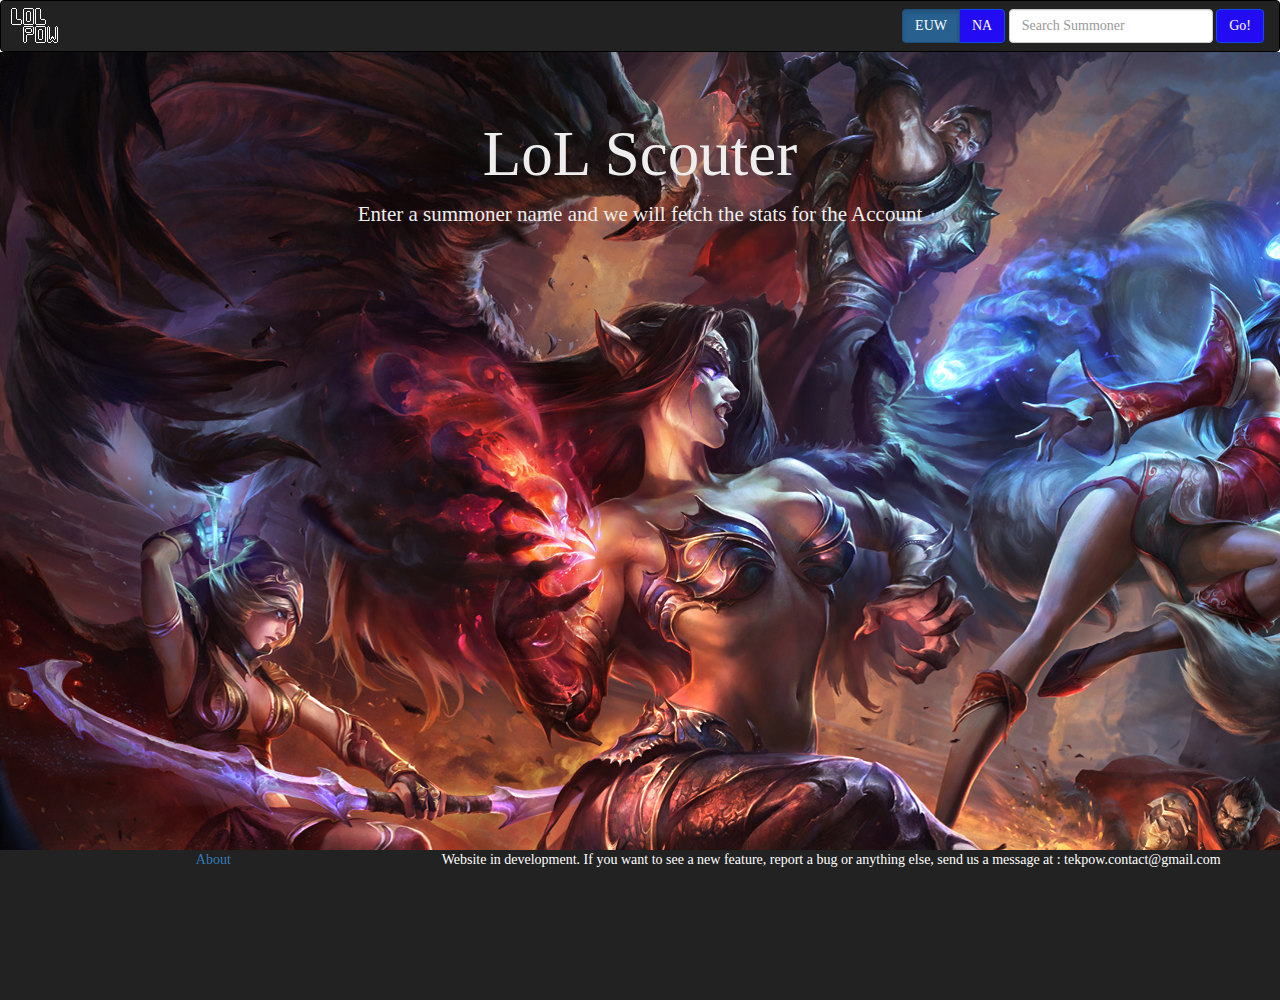
==== js version/index.html @ 0c18b91a "new architecture" ====
<!DOCTYPE HTML>

<!--   /\  /\_   _  __ _  ___     /\/\   __ _ _ __ ___ ___  __ _ _   _                                
      / /_/ / | | |/ _` |/ _ \   /    \ / _` | '__/ __/ _ \/ _` | | | |                               
     / __  /| |_| | (_| | (_) | / /\/\ \ (_| | | | (_|  __/ (_| | |_| |                               
     \/ /_/  \__,_|\__, |\___/  \/    \/\__,_|_|  \___\___|\__,_|\__,_|                               
                   |___/                                                 -->

<html lang="en">
  <title>LolPow</title>
  <head>
    <meta charset="utf-8" />

    <!-- Cascading Stylesheets -->
    <link href="css/bootstrap.css" rel="stylesheet" type="text/css">
    <link href="css/hugo.css" rel="stylesheet" type="text/css">
    <link href="css/dropdown.css" rel="stylesheet" type="text/css">
    <link href="css/navbar.css" rel="stylesheet" type="text/css">

    <!-- Site Icon -->
    <link href="res/ico/Tray_32.png" rel="shortcut icon">

    <!-- Scripts -->
    <script src="https://ajax.googleapis.com/ajax/libs/jquery/1.11.2/jquery.min.js"></script>
    <script src="https://maxcdn.bootstrapcdn.com/bootstrap/3.3.4/js/bootstrap.min.js"></script>
  </head>

  <div class="all">

    <!-- NavBar -->
    <nav class="navbar navbar-inverse">
      <div class="container-fluid">
	
        <div class="navbar-header">
          <a class="navbar-brand" href="index.html">
            <img src="res/ico/logo2.png">
          </a>
        </div>

        <form class="navbar-form navbar-right" method="get" action="scouter/index.php">
          <div class="form-group">
	    
	    <div class="btn-group" data-toggle="buttons">
	      <label class="btn btn-primary active">
		<input type="radio" name="region" value="euw" id="option1" autocomplete="off" checked> EUW
	      </label>
	      <label class="btn btn-primary">
		<input type="radio" name="region" value="na" id="option2" autocomplete="off"> NA
	      </label>
	    </div>

            <input type="text" class="form-control" name="player" placeholder="Search Summoner">
            <button title="Get Stats" type="submit" class="btn btn-default">Go!</button>
          </div>
        </form>
      </div>
    </nav>

    <!-- Jumbotron -->
    <div class="jumbotron">
      <div class="text-center">
	<h1 class="text-center">LoL Scouter</h1>
	<p class="text-center"> Enter a summoner name and we will fetch the stats for the Account</p>
      </div>
    </div>

    <!-- Footer -->
    <div class="footer">
      <div class="col-md-4">
        <a class="about" href="about/index.html"><p class="text-center">About</p></a>
      </div>
      <div class="col-md-8"
      <p class="text-center"><font color="white">Website in development. If you want to see a new feature, report a bug or anything else, send us a message at : tekpow.contact@gmail.com</font></p>
    </div>
  </div>
---- js version/css/hugo.css ----
.navbar-brand {
  float: left;
  height: 150px;
  padding: 15px 15px;
  font-size: 18px;
  line-height: 20px;
}

.navbar {
    margin-bottom: 0px;
}

.btn-default {
    color: #FFFFFF;
    background-color: #230CF3;
    border-color: #0C4DF3;
}

.btn-primary {
    color: #FFFFFF;
    background-color: #230CF3;
    border-color: #0C4DF3;
}

.logo {
    position: absolute;
    up: 5px;
    left: 5px;
}

.jumbotron {
    height: 798px;
    margin-bottom: 0px;
    background-color: #EEE;
    background: url('../res/jumbo/jumbo.jpg');
    color: #EEE;
}

.footer {
    height: 150px;
    background-color: #222;
    border-color: #FFFFFF;
}

@font-face {
    font-family: 'Exo';
    src: url('http://tekpow.olympe.in/res/fonts/exo/Exo-Regular.otf');
}

.form1 {
    position: absolute;
    right: 100px;
}

.all {
    font-family: 'Exo';
    margin-left: auto;
    margin-right: auto;
}

.region {
    position: absolute;
    top: 7px;
    right: 450px;
}
---- js version/css/dropdown.css ----
/* @import url('demo.css'); */
@import url('font-awesome.css');

/* GLOBALS */

*,
*:after,
*:before {
    -webkit-box-sizing: border-box;
    -moz-box-sizing: border-box;
    box-sizing: border-box;
    padding: 0;
    margin: 0;
}

::selection {
    background: transparent; 
}

::-moz-selection {
    background: transparent; 
}

.wrapper-demo {
    margin: 60px 0 0 0;
    *zoom: 1;
    font-weight: 400;
}

.wrapper-demo:after {
    clear: both;
    content: "";
    display: table;
}

/* DEMO 1 */

.wrapper-dropdown-1 {
    /* Size and position */
    position: relative; /* Enable absolute positionning for children and pseudo elements */
    width: 200px;
    padding: 10px;
    margin: 0 auto;

    /* Styles */
    background: #9bc7de;
    color: #fff;
    outline: none;
    cursor: pointer;

    /* Font settings */
    font-weight: bold;
}

.wrapper-dropdown-1:after {
    content: "";
    width: 0;
    height: 0;
    position: absolute;
    right: 16px;
    top: 50%;
    margin-top: -6px;
    border-width: 6px 0 6px 6px;
    border-style: solid;
    border-color: transparent #fff;    
}

.wrapper-dropdown-1 .dropdown {
    /* Size & position */
    position: absolute;
    top: 100%;
    left: 0;
    right: 0;

    /* Styles */
    background: #fff;
    list-style: none;
    font-weight: normal; /* Cancels previous font-weight: bold; */

    /* Hiding */
    opacity: 0;
    pointer-events: none;
}

.wrapper-dropdown-1 .dropdown li a {
    display: block;
    text-decoration: none;
    color: #9e9e9e;
    padding: 10px 20px;
}

/* Hover state */
.wrapper-dropdown-1 .dropdown li:hover a {
    background: #f3f8f8;
}

/* Active state */
.wrapper-dropdown-1.active .dropdown {
    opacity: 1;
    pointer-events: auto;
}

.wrapper-dropdown-1.active:after {
    border-color: #9bc7de transparent;
    border-width: 6px 6px 0 6px ;
    margin-top: -3px;
}

.wrapper-dropdown-1.active {
  background: #9bc7de;
  background: -moz-linear-gradient(left,  #9bc7de 0%, #9bc7de 78%, #ffffff 78%, #ffffff 100%);
  background: -webkit-gradient(linear, left top, right top, color-stop(0%,#9bc7de), color-stop(78%,#9bc7de), color-stop(78%,#ffffff), color-stop(100%,#ffffff));
  background: -webkit-linear-gradient(left,  #9bc7de 0%,#9bc7de 78%,#ffffff 78%,#ffffff 100%);
  background: -o-linear-gradient(left,  #9bc7de 0%,#9bc7de 78%,#ffffff 78%,#ffffff 100%);
  background: -ms-linear-gradient(left,  #9bc7de 0%,#9bc7de 78%,#ffffff 78%,#ffffff 100%);
  background: linear-gradient(to right,  #9bc7de 0%,#9bc7de 78%,#ffffff 78%,#ffffff 100%);
  filter: progid:DXImageTransform.Microsoft.gradient( startColorstr='#9bc7de', endColorstr='#ffffff',GradientType=1 );
}

/* No CSS3 support */

.no-opacity       .wrapper-dropdown-1 .dropdown,
.no-pointerevents .wrapper-dropdown-1 .dropdown {
    display: none;
    opacity: 1; /* If opacity support but no pointer-events support */
    pointer-events: auto; /* If pointer-events support but no pointer-events support */
}

.no-opacity       .wrapper-dropdown-1.active .dropdown,
.no-pointerevents .wrapper-dropdown-1.active .dropdown {
    display: block;
}

/* DEMO 2 */

.wrapper-dropdown-2 {
    /* Size and position */
    position: relative; /* Enable absolute positionning for children and pseudo elements */
    width: 200px;
    margin: 0 auto;
    padding: 10px 15px;

    /* Styles */
    background: #fff;
    border-left: 5px solid grey;
    cursor: pointer;
    outline: none;
}

.wrapper-dropdown-2:after {
    content: "";
    width: 0;
    height: 0;
    position: absolute;
    right: 16px;
    top: 50%;
    margin-top: -3px;
    border-width: 6px 6px 0 6px;
    border-style: solid;
    border-color: grey transparent;
}

.wrapper-dropdown-2 .dropdown {
  /* Size & position */
    position: absolute;
    top: 100%;
    left: -5px;
    right: 0px;

    /* Styles */
    background: white;
    -webkit-transition: all 0.3s ease-out;
    -moz-transition: all 0.3s ease-out;
    -ms-transition: all 0.3s ease-out;
    -o-transition: all 0.3s ease-out;
    transition: all 0.3s ease-out;
    list-style: none;

    /* Hiding */
    opacity: 0;
    pointer-events: none;
}

.wrapper-dropdown-2 .dropdown li a {
    display: block;
    text-decoration: none;
    color: #333;
    border-left: 5px solid;
    padding: 10px;
    -webkit-transition: all 0.3s ease-out;
    -moz-transition: all 0.3s ease-out;
    -ms-transition: all 0.3s ease-out;
    -o-transition: all 0.3s ease-out;
    transition: all 0.3s ease-out;
}

.wrapper-dropdown-2 .dropdown li:nth-child(1) a { 
    border-left-color: #00ACED;
}

.wrapper-dropdown-2 .dropdown li:nth-child(2) a {
    border-left-color: #4183C4;
}

.wrapper-dropdown-2 .dropdown li:nth-child(3) a {
    border-left-color: #3B5998;
}

.wrapper-dropdown-2 .dropdown li i {
    margin-right: 5px;
    color: inherit;
    vertical-align: middle;
}

/* Hover state */

.wrapper-dropdown-2 .dropdown li:hover a {
    color: grey;
}

/* Active state */

.wrapper-dropdown-2.active:after {
    border-width: 0 6px 6px 6px;
}

.wrapper-dropdown-2.active .dropdown {
    opacity: 1;
    pointer-events: auto;
}

/* No CSS3 support */

.no-opacity       .wrapper-dropdown-2 .dropdown,
.no-pointerevents .wrapper-dropdown-2 .dropdown {
    display: none;
    opacity: 1; /* If opacity support but no pointer-events support */
    pointer-events: auto; /* If pointer-events support but no pointer-events support */
}

.no-opacity       .wrapper-dropdown-2.active .dropdown,
.no-pointerevents .wrapper-dropdown-2.active .dropdown {
    display: block;
}

/* DEMO 3 */

.wrapper-dropdown-3 {
    /* Size and position */
    position: relative;
    width: 200px;
    margin: 0 auto;
    padding: 10px;

    /* Styles */
    background: #fff;
    border-radius: 7px;
    border: 1px solid rgba(0,0,0,0.15);
    box-shadow: 0 1px 1px rgba(50,50,50,0.1);
    cursor: pointer;
    outline: none;

    /* Font settings */
    font-weight: bold;
    color: #8AA8BD;
}

.wrapper-dropdown-3:after {
    content: "";
    width: 0;
    height: 0;
    position: absolute;
    right: 15px;
    top: 50%;
    margin-top: -3px;
    border-width: 6px 6px 0 6px;
    border-style: solid;
    border-color: #8aa8bd transparent;
}

.wrapper-dropdown-3 .dropdown {
  /* Size & position */
    position: absolute;
    top: 140%;
    left: 0;
    right: 0;

    /* Styles */
    background: white;
    border-radius: inherit;
    border: 1px solid rgba(0,0,0,0.17);
    box-shadow: 0 0 5px rgba(0,0,0,0.1);
    font-weight: normal;
    -webkit-transition: all 0.5s ease-in;
    -moz-transition: all 0.5s ease-in;
    -ms-transition: all 0.5s ease-in;
    -o-transition: all 0.5s ease-in;
    transition: all 0.5s ease-in;
    list-style: none;

    /* Hiding */
    opacity: 0;
    pointer-events: none;
}

.wrapper-dropdown-3 .dropdown:after {
    content: "";
    width: 0;
    height: 0;
    position: absolute;
    bottom: 100%;
    right: 15px;
    border-width: 0 6px 6px 6px;
    border-style: solid;
    border-color: #fff transparent;    
}

.wrapper-dropdown-3 .dropdown:before {
    content: "";
    width: 0;
    height: 0;
    position: absolute;
    bottom: 100%;
    right: 13px;
    border-width: 0 8px 8px 8px;
    border-style: solid;
    border-color: rgba(0,0,0,0.1) transparent;    
}

.wrapper-dropdown-3 .dropdown li a {
    display: block;
    padding: 10px;
    text-decoration: none;
    color: #8aa8bd;
    border-bottom: 1px solid #e6e8ea;
    box-shadow: inset 0 1px 0 rgba(255,255,255,1);
    -webkit-transition: all 0.3s ease-out;
    -moz-transition: all 0.3s ease-out;
    -ms-transition: all 0.3s ease-out;
    -o-transition: all 0.3s ease-out;
    transition: all 0.3s ease-out;
}

.wrapper-dropdown-3 .dropdown li i {
    float: right;
    color: inherit;
}

.wrapper-dropdown-3 .dropdown li:first-of-type a {
    border-radius: 7px 7px 0 0;
}

.wrapper-dropdown-3 .dropdown li:last-of-type a {
    border: none;
    border-radius: 0 0 7px 7px;
}

/* Hover state */

.wrapper-dropdown-3 .dropdown li:hover a {
    background: #f3f8f8;
}

/* Active state */

.wrapper-dropdown-3.active .dropdown {
    opacity: 1;
    pointer-events: auto;
}

/* No CSS3 support */

.no-opacity       .wrapper-dropdown-3 .dropdown,
.no-pointerevents .wrapper-dropdown-3 .dropdown {
    display: none;
    opacity: 1; /* If opacity support but no pointer-events support */
    pointer-events: auto; /* If pointer-events support but no pointer-events support */
}

.no-opacity       .wrapper-dropdown-3.active .dropdown,
.no-pointerevents .wrapper-dropdown-3.active .dropdown {
    display: block;
}


/* DEMO 4 */

.wrapper-dropdown-4 {
    /* Size and position */
    position: relative;
    width: 270px;
    margin: 0 auto;
    padding: 10px 10px 10px 30px;

    /* Styles */
    background: #fff;
    border: 1px solid silver;
    cursor: pointer;
    outline: none;
}

.wrapper-dropdown-4:after {
    content: "";
    width: 0;
    height: 0;
    position: absolute;
    right: 10px;
    top: 50%;
    margin-top: -3px;
    border-width: 6px 6px 0 6px;
    border-style: solid;
    border-color: #ffaa9f transparent;
}

.wrapper-dropdown-4 .dropdown {
    /* Size & position */
    position: absolute;
    top: 100%;
    margin-top: 1px;
    left: -1px;
    right: -1px;

    /* Styles */
    background: white;
    border: inherit;
    border-top: none;
    list-style: none;
    -webkit-transition: all 0.3s ease-out;
    -moz-transition: all 0.3s ease-out;
    -ms-transition: all 0.3s ease-out;
    -o-transition: all 0.3s ease-out;
    transition: all 0.3s ease-out;
  
    /* Hiding */
    opacity: 0;
    pointer-events: none;
}

/* Red lines: the pseudo-elements way */
.wrapper-dropdown-4 .dropdown:before,
.wrapper-dropdown-4:before {
    content: "";
    width: 4px;
    height: 100%;
    position: absolute;
    top: 0;
    left: 15px;
    border: 1px solid #ffaa9f;
    border-top: none;
    border-bottom: none;
    z-index: 2;
}

/* Red lines: the gradients way */

/*
.wrapper-dropdown-4 .dropdown,
.wrapper-dropdown-4 {
  background: linear-gradient(left, white 5%, #ffaa9f 5%, #ffaa9f 5.3%, white 5.3%, white 6.5%, #ffaa9f 6.5%, #ffaa9f 6.8%, white 6.8%);
}

.wrapper-dropdown-4 .dropdown li:hover label {
  background: linear-gradient(left, #f0F0F0 5%, #ffaa9f 5%, #ffaa9f 5.3%, #f0F0F0 5.3%, #f0F0F0 6.5%, #ffaa9f 6.5%, #ffaa9f 6.8%, #f0F0F0 6.8%);
}
*/

.wrapper-dropdown-4 .dropdown li {
    position: relative; /* Enable absolute positioning for checkboxes */
}

.wrapper-dropdown-4 .dropdown li label {
    display: block;
    padding: 10px 10px 10px 30px; /* Same padding as the button */
    border-bottom: 1px dotted #1ccfcf;
    -webkit-transition: all 0.3s ease-out;
    -moz-transition: all 0.3s ease-out;
    -ms-transition: all 0.3s ease-out;
    -o-transition: all 0.3s ease-out;
    transition: all 0.3s ease-out;
}

.wrapper-dropdown-4 .dropdown li:last-of-type label {
    border: none;
}

.wrapper-dropdown-4 .dropdown li input /* Checkboxes */ {
    position: absolute;
    display: block;
    right: 10px;
    top: 50%;
    margin-top: -8px;
}

/* Hover state */

.wrapper-dropdown-4 .dropdown li:hover label {
    background: #f0f0f0;
}

/* Checked state */

.wrapper-dropdown-4 .dropdown li input:checked ~ label {
    color: grey;
    text-decoration: line-through;
}

/* Active state */

.wrapper-dropdown-4.active:after {
    border-width: 0 6px 6px 6px;
}

.wrapper-dropdown-4.active .dropdown {
    opacity: 1;
    pointer-events: auto;
}

/* No CSS3 support */

.no-opacity       wrapper-dropdown-4 .dropdown,
.no-pointerevents .wrapper-dropdown-4 .dropdown {
    display: none;
    opacity: 1; /* If opacity support but no pointer-events support */
    pointer-events: auto; /* If pointer-events support but no pointer-events support */
}

.no-opacity       .wrapper-dropdown-4.active .dropdown,
.no-pointerevents .wrapper-dropdown-4.active .dropdown {
    display: block;
}

/* DEMO 5 */

.wrapper-dropdown-5 {
    /* Size & position */
    position: relative;
    width: 200px;
    margin: 0 auto;
    padding: 12px 15px;

    /* Styles */
    background: #fff;
    border-radius: 5px;
    box-shadow: 0 1px 0 rgba(0,0,0,0.2);
    cursor: pointer;
    outline: none;
    -webkit-transition: all 0.3s ease-out;
    -moz-transition: all 0.3s ease-out;
    -ms-transition: all 0.3s ease-out;
    -o-transition: all 0.3s ease-out;
    transition: all 0.3s ease-out;
}

.wrapper-dropdown-5:after { /* Little arrow */
    content: "";
    width: 0;
    height: 0;
    position: absolute;
    top: 50%;
    right: 15px;
    margin-top: -3px;
    border-width: 6px 6px 0 6px;
    border-style: solid;
    border-color: #4cbeff transparent;
}

.wrapper-dropdown-5 .dropdown {
    /* Size & position */
    position: absolute;
    top: 100%;
    left: 0;
    right: 0;

    /* Styles */
    background: #fff;
    border-radius: 0 0 5px 5px;
    border: 1px solid rgba(0,0,0,0.2);
    border-top: none;
    border-bottom: none;
    list-style: none;
    -webkit-transition: all 0.3s ease-out;
    -moz-transition: all 0.3s ease-out;
    -ms-transition: all 0.3s ease-out;
    -o-transition: all 0.3s ease-out;
    transition: all 0.3s ease-out;

    /* Hiding */
    max-height: 0;
    overflow: hidden;
}

.wrapper-dropdown-5 .dropdown li {
    padding: 0 10px ;
}

.wrapper-dropdown-5 .dropdown li a {
    display: block;
    text-decoration: none;
    color: #333;
    padding: 10px 0;
    transition: all 0.3s ease-out;
    border-bottom: 1px solid #e6e8ea;
}

.wrapper-dropdown-5 .dropdown li:last-of-type a {
    border: none;
}

.wrapper-dropdown-5 .dropdown li i {
    margin-right: 5px;
    color: inherit;
    vertical-align: middle;
}

/* Hover state */

.wrapper-dropdown-5 .dropdown li:hover a {
    color: #57a9d9;
}

/* Active state */

.wrapper-dropdown-5.active {
    border-radius: 5px 5px 0 0;
    background: #4cbeff;
    box-shadow: none;
    border-bottom: none;
    color: white;
}

.wrapper-dropdown-5.active:after {
    border-color: #82d1ff transparent;
}

.wrapper-dropdown-5.active .dropdown {
    border-bottom: 1px solid rgba(0,0,0,0.2);
    max-height: 400px;
}

/* No CSS3 support: none */
---- js version/css/navbar.css ----
/* test navbar */

.navbar-header a {
    position: absolute;
    left: 5px;
    top: -12px;
}
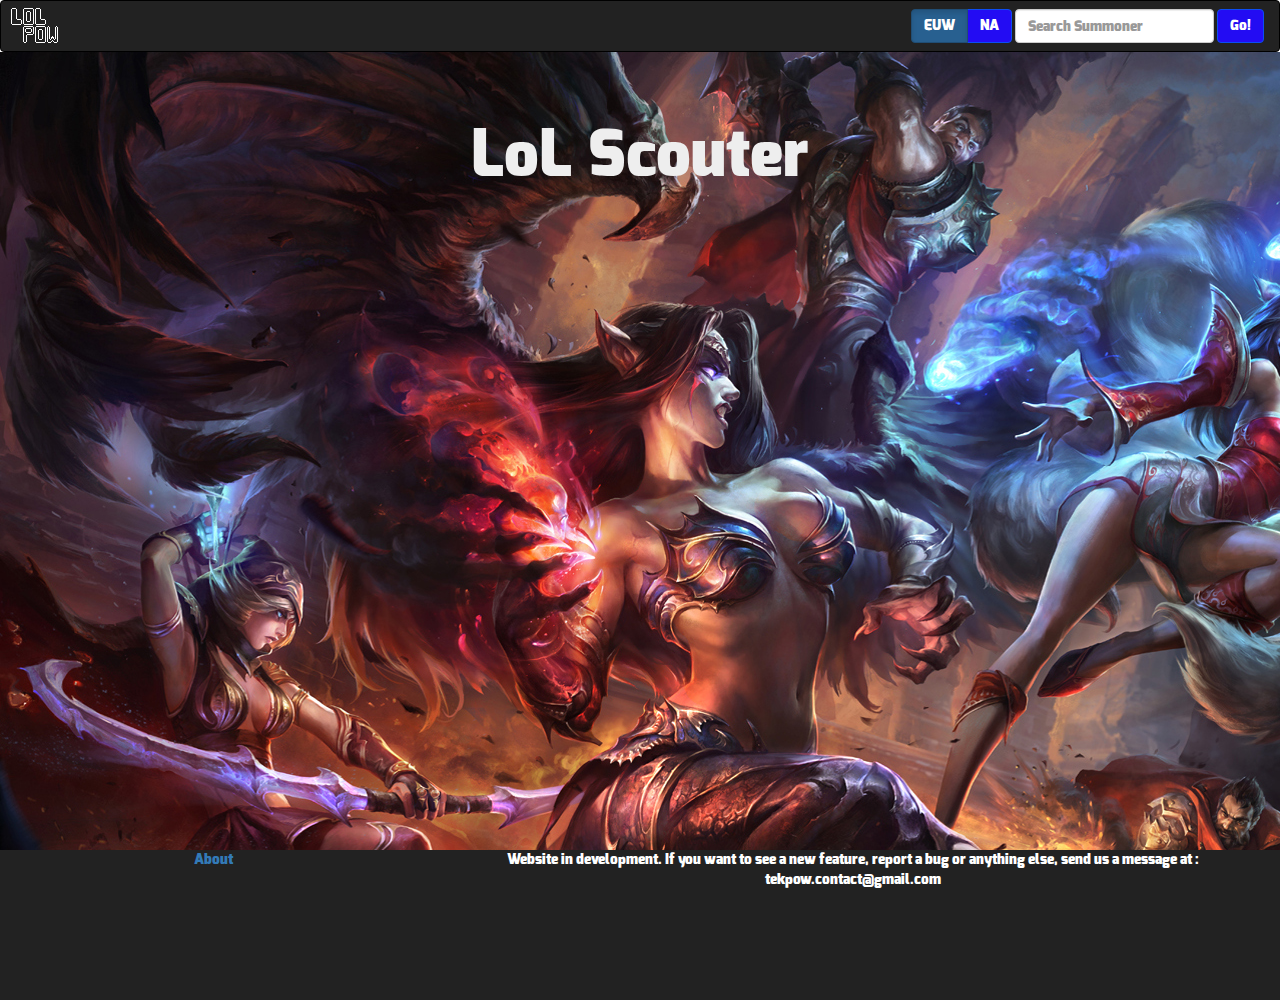
==== commit ea79867a: "-formulaire modifie, gestion touche enter a faire. -en cliquant sur na et mettre un nom de summoner," ====
--- a/js version/index.html
+++ b/js version/index.html
@@ -1,4 +1,4 @@
-<!DOCTYPE HTML>
+﻿<!DOCTYPE HTML>
 
 <!--   /\  /\_   _  __ _  ___     /\/\   __ _ _ __ ___ ___  __ _ _   _                                
       / /_/ / | | |/ _` |/ _ \   /    \ / _` | '__/ __/ _ \/ _` | | | |                               
@@ -6,8 +6,8 @@
      \/ /_/  \__,_|\__, |\___/  \/    \/\__,_|_|  \___\___|\__,_|\__,_|                               
                    |___/                                                 -->
 
+<title>LolPow</title>
 <html lang="en">
-  <title>LolPow</title>
   <head>
     <meta charset="utf-8" />
 
@@ -19,13 +19,9 @@
 
     <!-- Site Icon -->
     <link href="res/ico/Tray_32.png" rel="shortcut icon">
-
-    <!-- Scripts -->
-    <script src="https://ajax.googleapis.com/ajax/libs/jquery/1.11.2/jquery.min.js"></script>
-    <script src="https://maxcdn.bootstrapcdn.com/bootstrap/3.3.4/js/bootstrap.min.js"></script>
   </head>
 
-  <div class="all">
+  <body class="all">
 
     <!-- NavBar -->
     <nav class="navbar navbar-inverse">
@@ -37,20 +33,19 @@
           </a>
         </div>
 
-        <form class="navbar-form navbar-right" method="get" action="scouter/index.php">
-          <div class="form-group">
+        <form class="navbar-form navbar-right">
+        <div class="form-group">
 	    
 	    <div class="btn-group" data-toggle="buttons">
-	      <label class="btn btn-primary active">
-		<input type="radio" name="region" value="euw" id="option1" autocomplete="off" checked> EUW
+	      <label id="euselector" class="btn btn-primary active">
+		<input type="radio" name="region" value="euw" id="option1" autocomplete="off"> EUW
 	      </label>
-	      <label class="btn btn-primary">
+	      <label id="naselector" class="btn btn-primary">
 		<input type="radio" name="region" value="na" id="option2" autocomplete="off"> NA
 	      </label>
 	    </div>
-
-            <input type="text" class="form-control" name="player" placeholder="Search Summoner">
-            <button title="Get Stats" type="submit" class="btn btn-default">Go!</button>
+            <input id="summonername" type="text" class="form-control" name="player" placeholder="Search Summoner">
+            <div onclick="get_data()" class="btn btn-default">Go!</div>
           </div>
         </form>
       </div>
@@ -60,8 +55,8 @@
     <div class="jumbotron">
       <div class="text-center">
 	<h1 class="text-center">LoL Scouter</h1>
-	<p class="text-center"> Enter a summoner name and we will fetch the stats for the Account</p>
-      </div>
+          <div id="results"></div>
+    </div>
     </div>
 
     <!-- Footer -->
@@ -69,7 +64,14 @@
       <div class="col-md-4">
         <a class="about" href="about/index.html"><p class="text-center">About</p></a>
       </div>
-      <div class="col-md-8"
+      <div class="col-md-8">
       <p class="text-center"><font color="white">Website in development. If you want to see a new feature, report a bug or anything else, send us a message at : tekpow.contact@gmail.com</font></p>
     </div>
-  </div>
+    </div>
+
+      <!-- Scripts -->
+      <script src="https://ajax.googleapis.com/ajax/libs/jquery/1.11.2/jquery.min.js"></script>
+      <script src="https://maxcdn.bootstrapcdn.com/bootstrap/3.3.4/js/bootstrap.min.js"></script>
+      <script src="js/scouter.js"></script>
+    </body>
+  </html>
--- a/js version/css/hugo.css
+++ b/js version/css/hugo.css
@@ -44,7 +44,7 @@
 
 @font-face {
     font-family: 'Exo';
-    src: url('http://tekpow.olympe.in/res/fonts/exo/Exo-Regular.otf');
+    src: url('../res/fonts/exo/Exo-Black.otf');
 }
 
 .form1 {
@@ -62,4 +62,8 @@
     position: absolute;
     top: 7px;
     right: 450px;
+}
+
+#results {
+    padding-left: 45%;
 }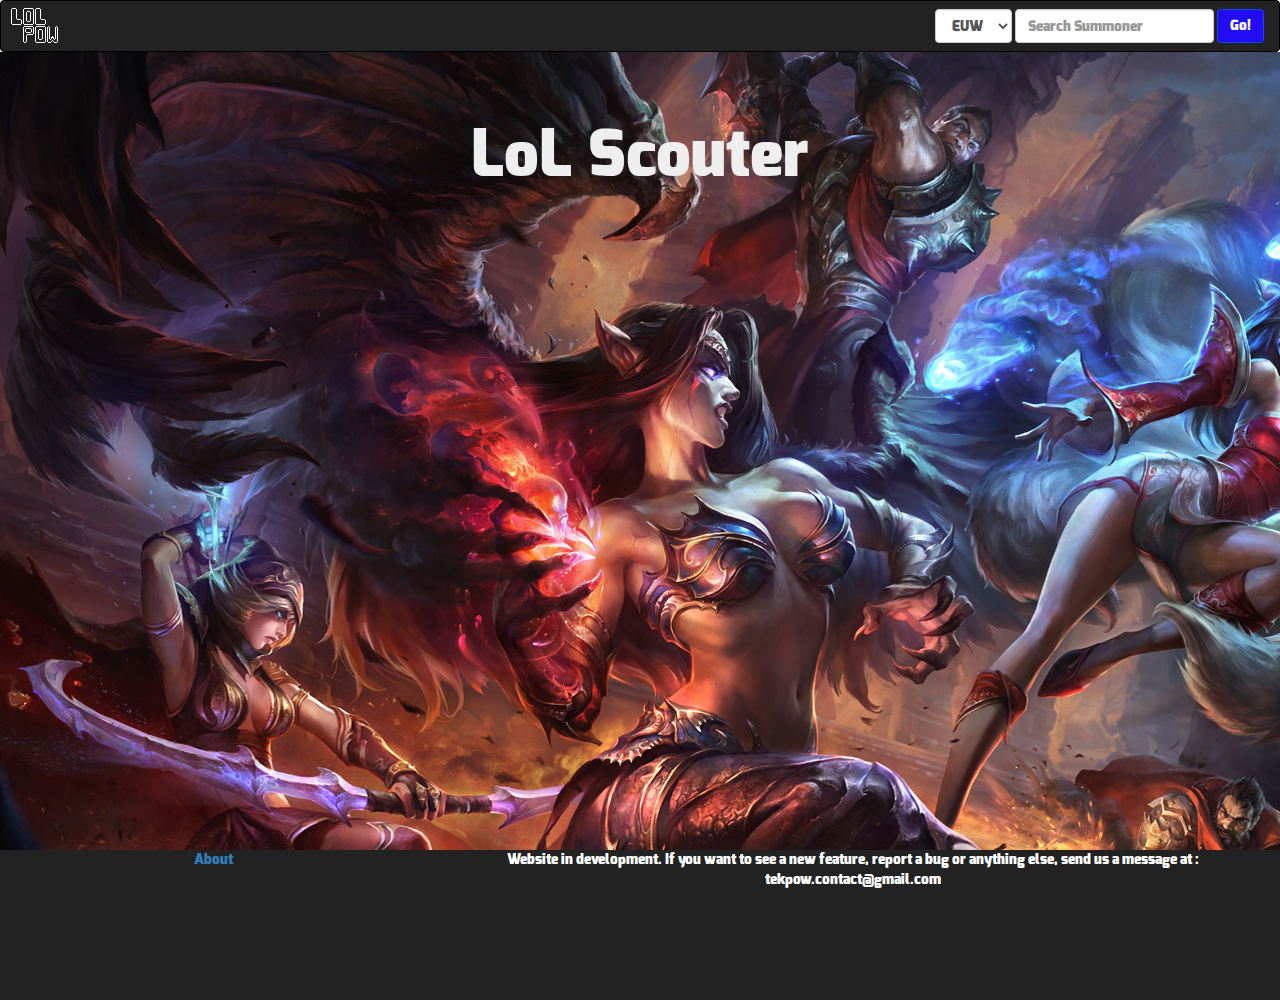
==== commit 84f9d56c: "dropdown" ====
--- a/js version/index.html
+++ b/js version/index.html
@@ -36,14 +36,11 @@
         <form class="navbar-form navbar-right">
         <div class="form-group">
 	    
-	    <div class="btn-group" data-toggle="buttons">
-	      <label id="euselector" class="btn btn-primary active">
-		<input type="radio" name="region" value="euw" id="option1" autocomplete="off"> EUW
-	      </label>
-	      <label id="naselector" class="btn btn-primary">
-		<input type="radio" name="region" value="na" id="option2" autocomplete="off"> NA
-	      </label>
-	    </div>
+          <select id="regionSelector" class="form-control">
+            <option value="euw">EUW</option>
+            <option value="na">NA</option>
+          </select>
+
             <input id="summonername" type="text" class="form-control" name="player" placeholder="Search Summoner">
             <div onclick="get_data()" class="btn btn-default">Go!</div>
           </div>
